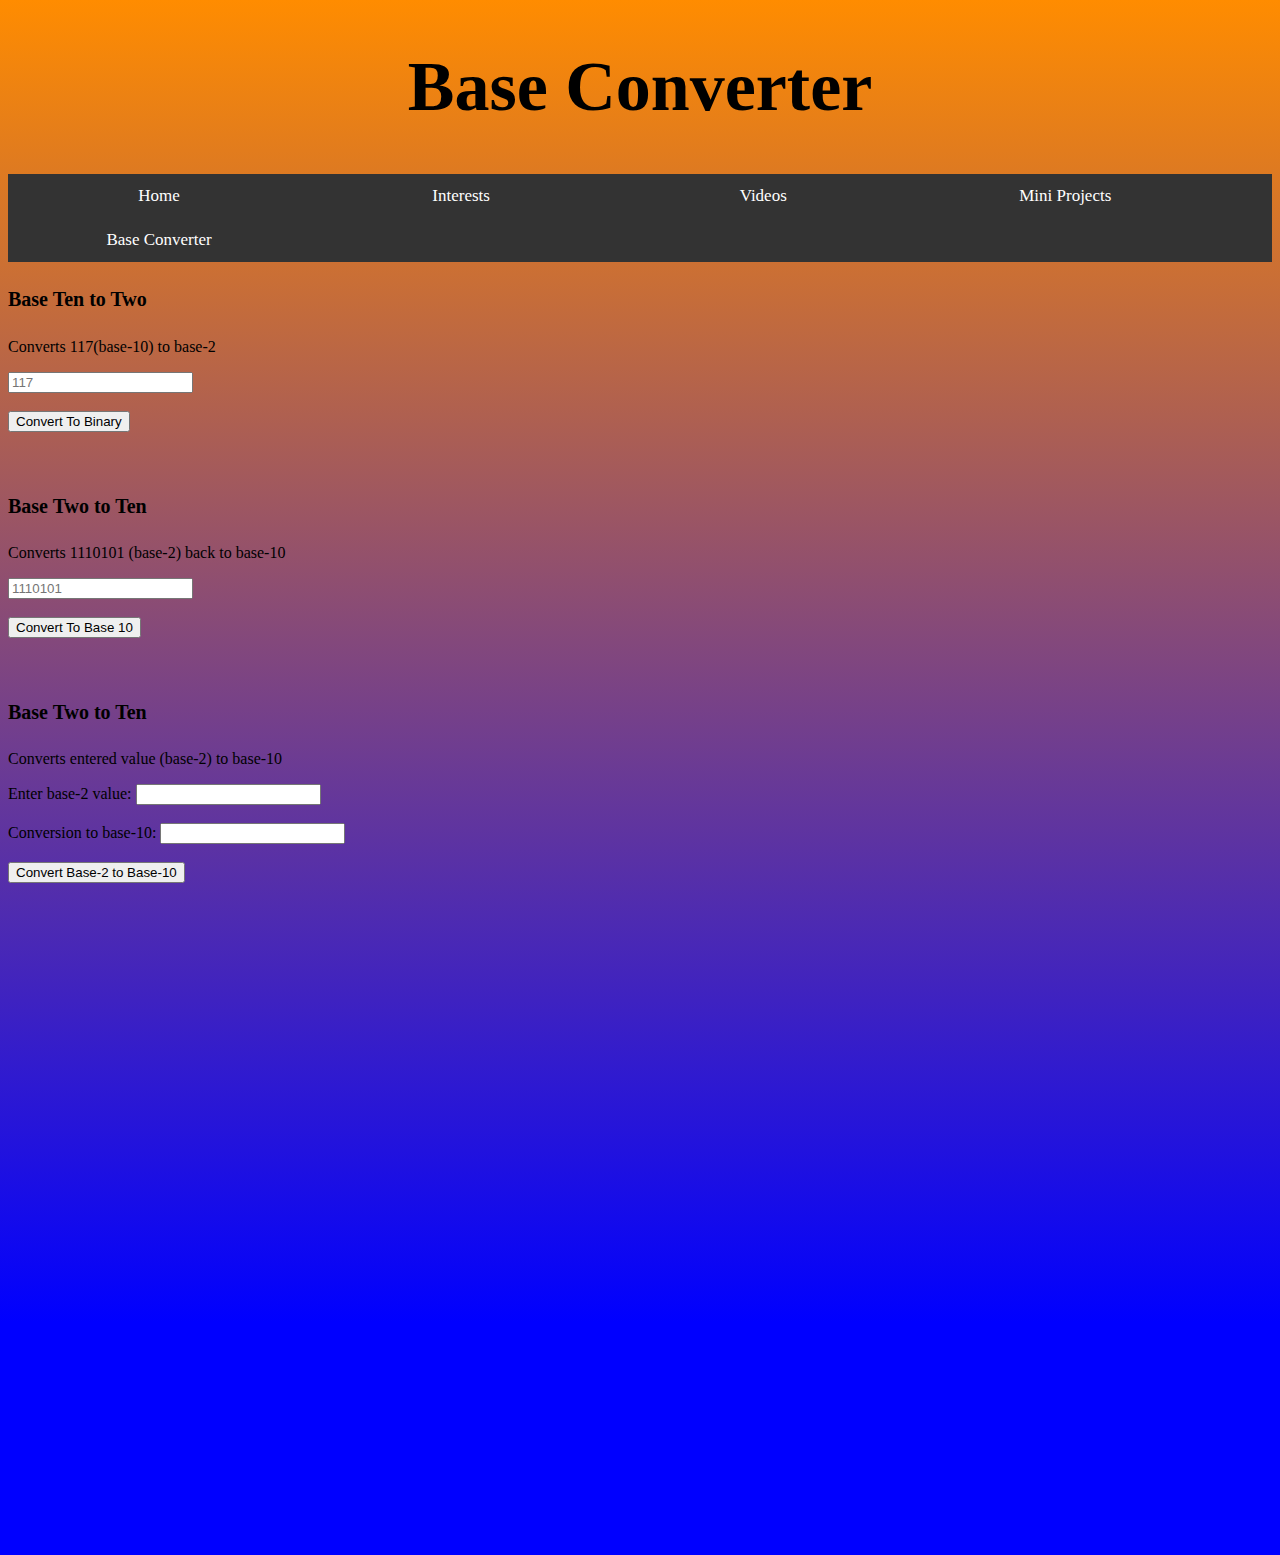
==== baseConverter.html @ 126027d4 "baseConverter.html" ====
<!DOCTYPE html>
<html lang="en">
<head>
   <meta charset="UTF-8">
   <title>Base Converter</title>
   <Script src="baseConverter.js"></Script>


</head>
<body>
<h1 align="center" style="font-size: 70px">Base Converter</h1>


<link rel="stylesheet" href="background.css">

<div class="navbar">
   <a class="active" href="index.html">Home</a>
   <a href="interests.html">Interests</a>
   <a href="videos.html">Videos</a>
   <a href="miniProjects.html">Mini Projects</a>
   <a href="baseConverter.html">Base Converter</a>
</div>

<form name="tenToTwo">
   <h4 style="font-size: 20px">Base Ten to Two</h4>
   <p>Converts 117(base-10) to base-2</p>
   <input type="text" id="results" placeholder="117" readonly="true">
   <br><br>
   <button type="button" onclick="document.tenToTwo.results.value=tenToSmall()">Convert To Binary</button>
</form>



<br><br>
<form name="toBinary">
   <h4 style="font-size: 20px">Base Two to Ten</h4>
   <p>Converts 1110101 (base-2) back to base-10</p>
   <input type="text" id="result" placeholder="1110101" readonly="true">
   <br><br>
   <button type="button" onclick="document.toBinary.result.value=smallToTen()">Convert To Base 10</button>
</form>



<br><br>
<form name="twoToTen">
   <h4 style="font-size: 20px">Base Two to Ten</h4>
   <p>Converts entered value (base-2) to base-10</p>
   Enter base-2 value:
   <input type="text" id="toTen" name="toTen">
   <br><br>
   Conversion to base-10:
   <input type="text" id="result1" readonly="true">
   <br><br>
   <button type="button" onclick="document.twoToTen.result1.value=twoToTen()">Convert Base-2 to Base-10</button>

</form>




</body>
</html>
---- background.css ----
/*The following lines are from w3schools*/
body {
    height: 1500px;
    background: linear-gradient( darkorange 0%, blue 85%);
    background-repeat: no-repeat;
    background-size: cover;
}
/* Style the navigation menu */
.navbar {
    width: 100%;
    background-color: #333;
    overflow: auto;
}

/* Navigation links */
.navbar a {
    float: left;
    padding: 12px;
    color: white;
    text-decoration: none;
    font-size: 17px;
    width: 22%; /* Four equal-width links. If you have two links, use 50%, and 33.33% for three links, etc.. */
    text-align: center; /* If you want the text to be centered */
}

/* Add a background color on mouse-over */
.navbar a:hover {
    background-color: darkred;
}


/* Add responsiveness - on screens less than 500px, make the navigation links appear on top of each other, instead of next to each other */
@media screen and (max-width: 500px) {
    .navbar a {
        float: none;
        display: block;
        width: 100%;
        text-align: left; /* If you want the text to be left-aligned on small screens */
    }
}



/*Location of images on the HOME page*/
/* Three image containers (use 25% for four, and 50% for two, etc) */
.column {
    float: right;
    width: 31%;
    padding: 5px;
}

/* Clear floats after image containers */
.row::after {
    content: "";
    clear: both;
    display: table;
}
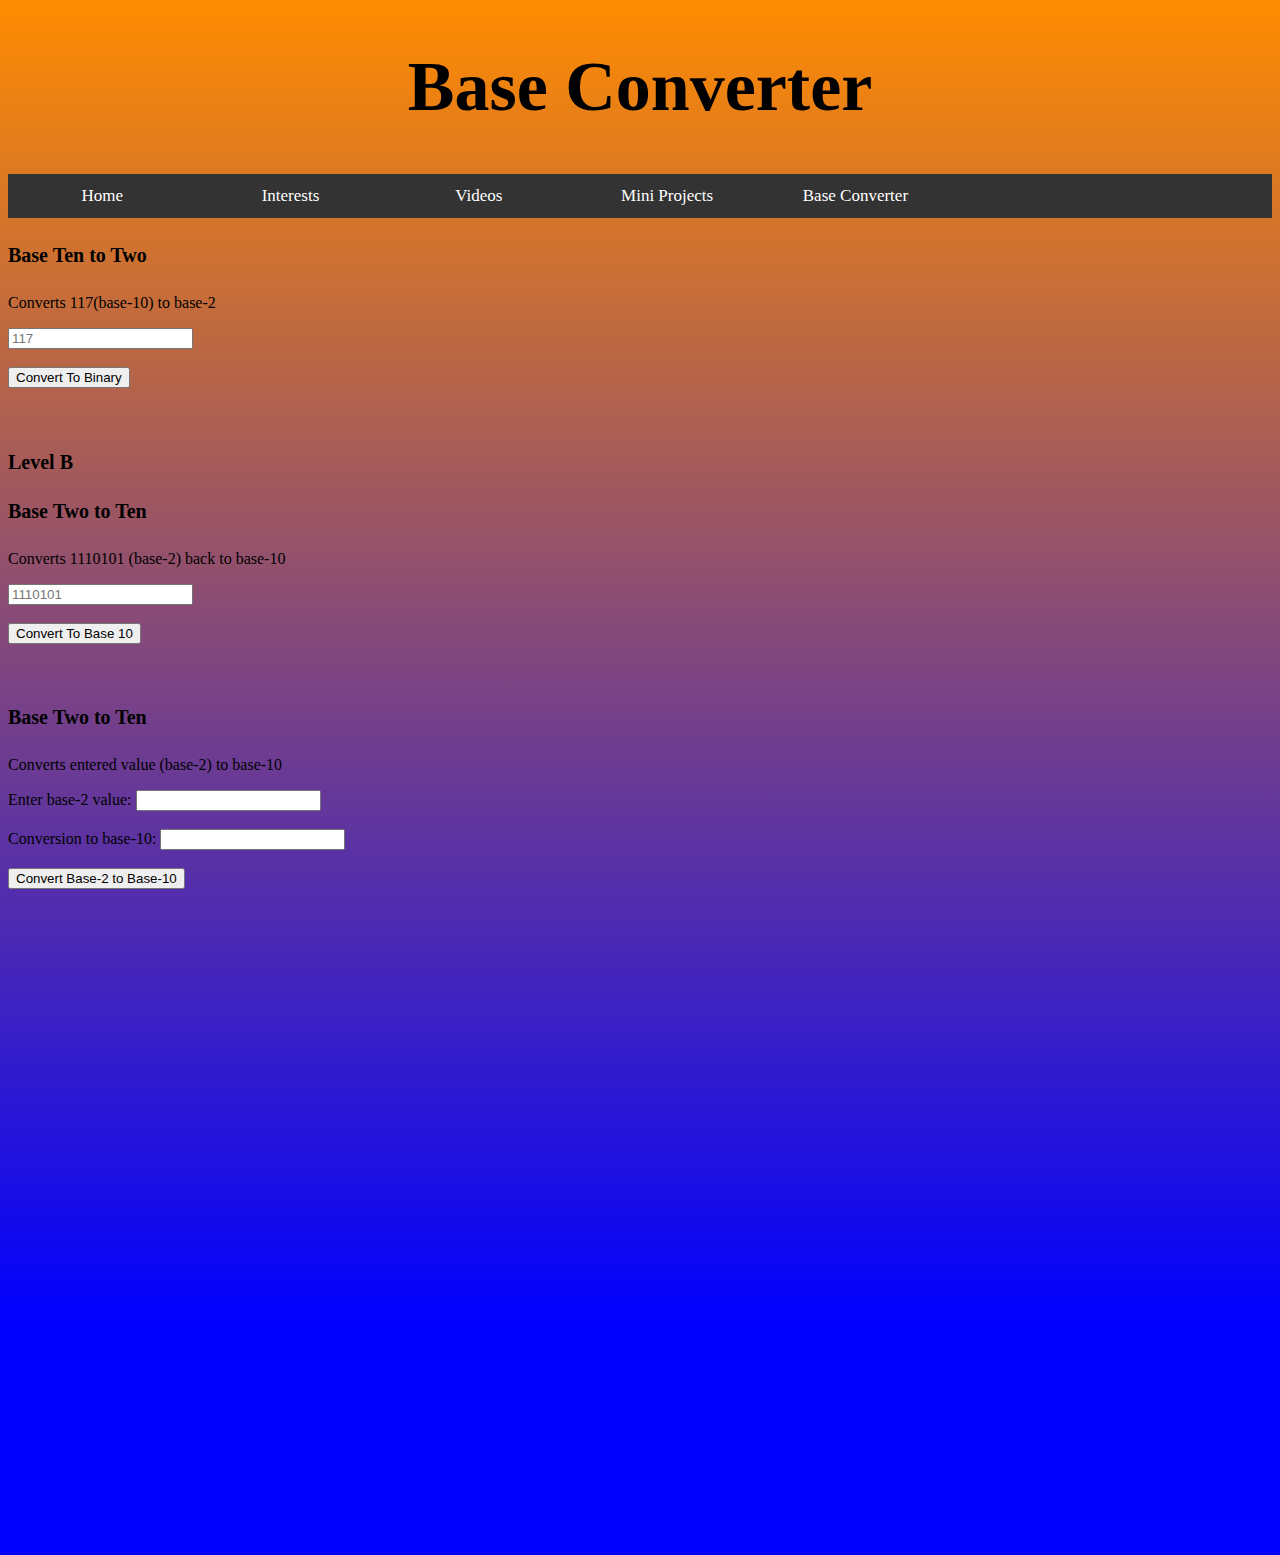
==== commit 313b1bd6: "Update baseConverter.html" ====
--- a/baseConverter.html
+++ b/baseConverter.html
@@ -32,6 +32,7 @@
 
 
 <br><br>
+   <h4 style="font-size: 20px">Level B</h4>
 <form name="toBinary">
    <h4 style="font-size: 20px">Base Two to Ten</h4>
    <p>Converts 1110101 (base-2) back to base-10</p>
--- a/background.css
+++ b/background.css
@@ -19,7 +19,7 @@
     color: white;
     text-decoration: none;
     font-size: 17px;
-    width: 22%; /* Four equal-width links. If you have two links, use 50%, and 33.33% for three links, etc.. */
+    width: 13%; /* Four equal-width links. If you have two links, use 50%, and 33.33% for three links, etc.. */
     text-align: center; /* If you want the text to be centered */
 }
 
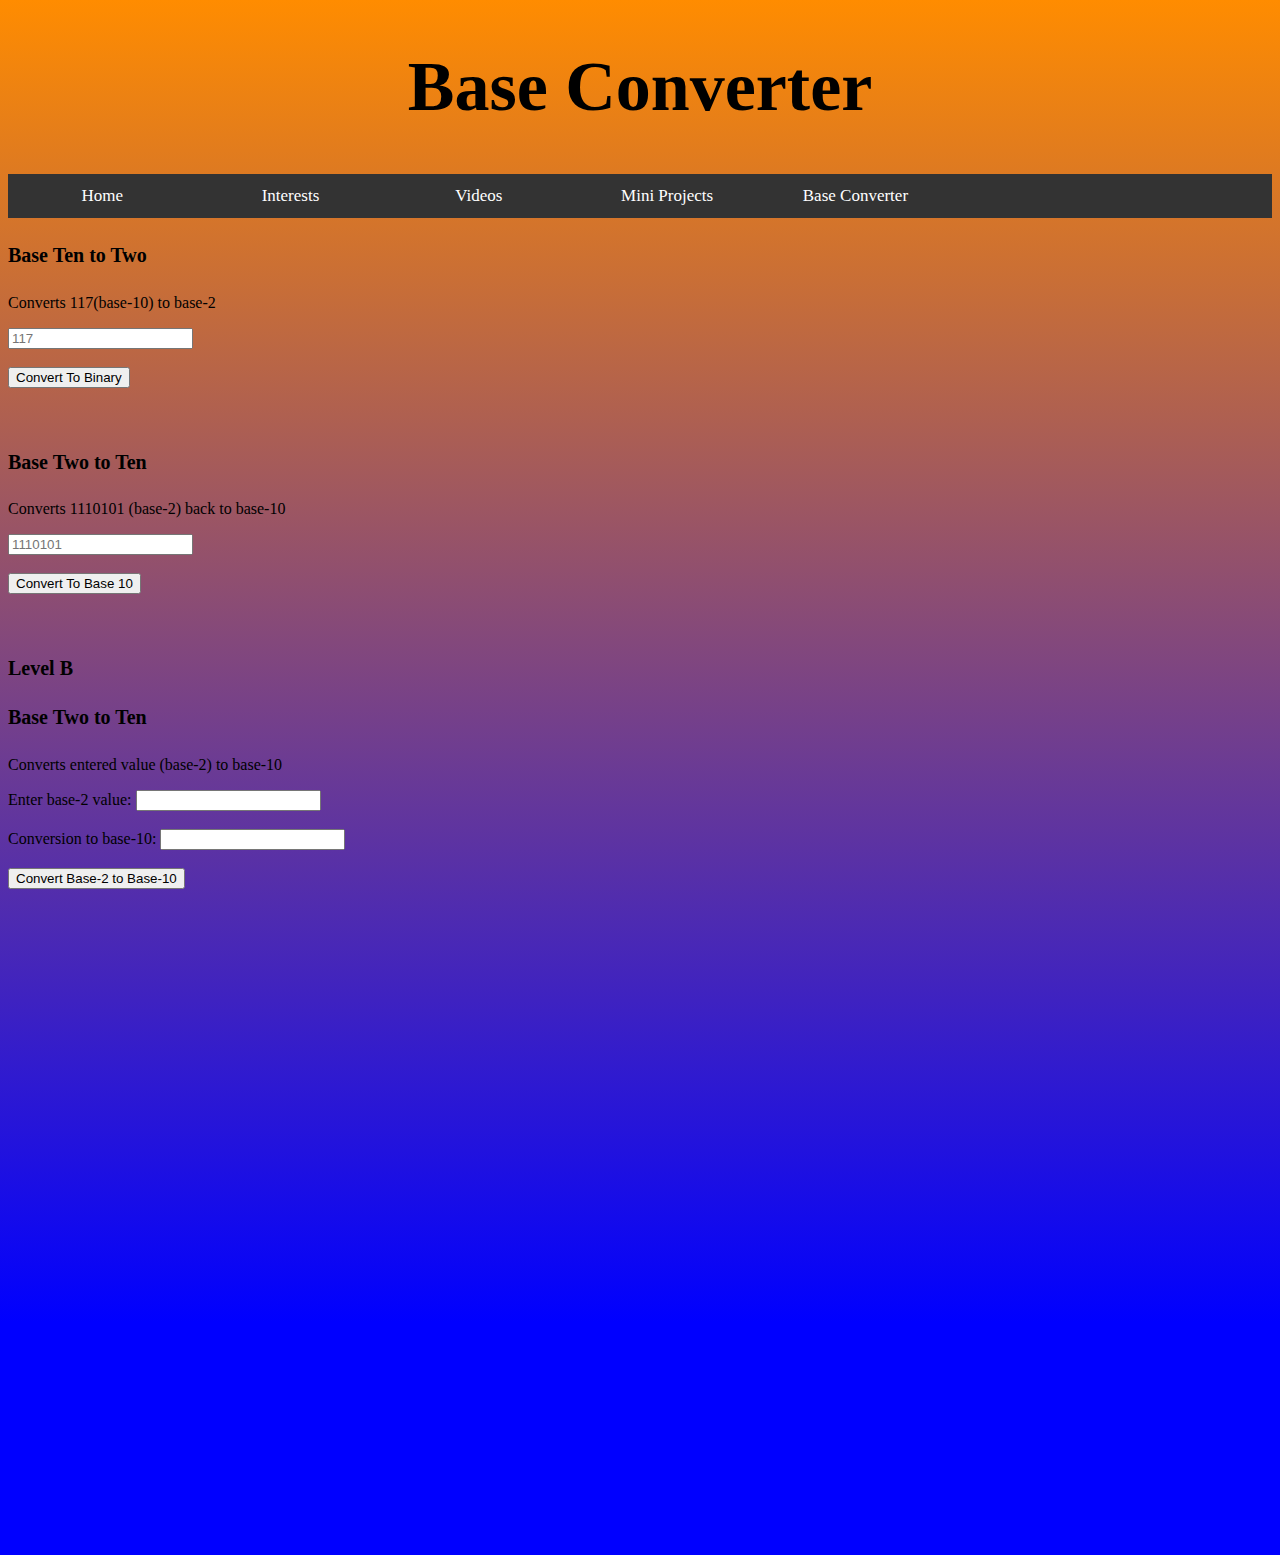
==== commit e53650cc: "Update baseConverter.html" ====
--- a/baseConverter.html
+++ b/baseConverter.html
@@ -32,7 +32,7 @@
 
 
 <br><br>
-   <h4 style="font-size: 20px">Level B</h4>
+   
 <form name="toBinary">
    <h4 style="font-size: 20px">Base Two to Ten</h4>
    <p>Converts 1110101 (base-2) back to base-10</p>
@@ -44,6 +44,7 @@
 
 
 <br><br>
+<h4 style="font-size: 20px">Level B</h4>
 <form name="twoToTen">
    <h4 style="font-size: 20px">Base Two to Ten</h4>
    <p>Converts entered value (base-2) to base-10</p>
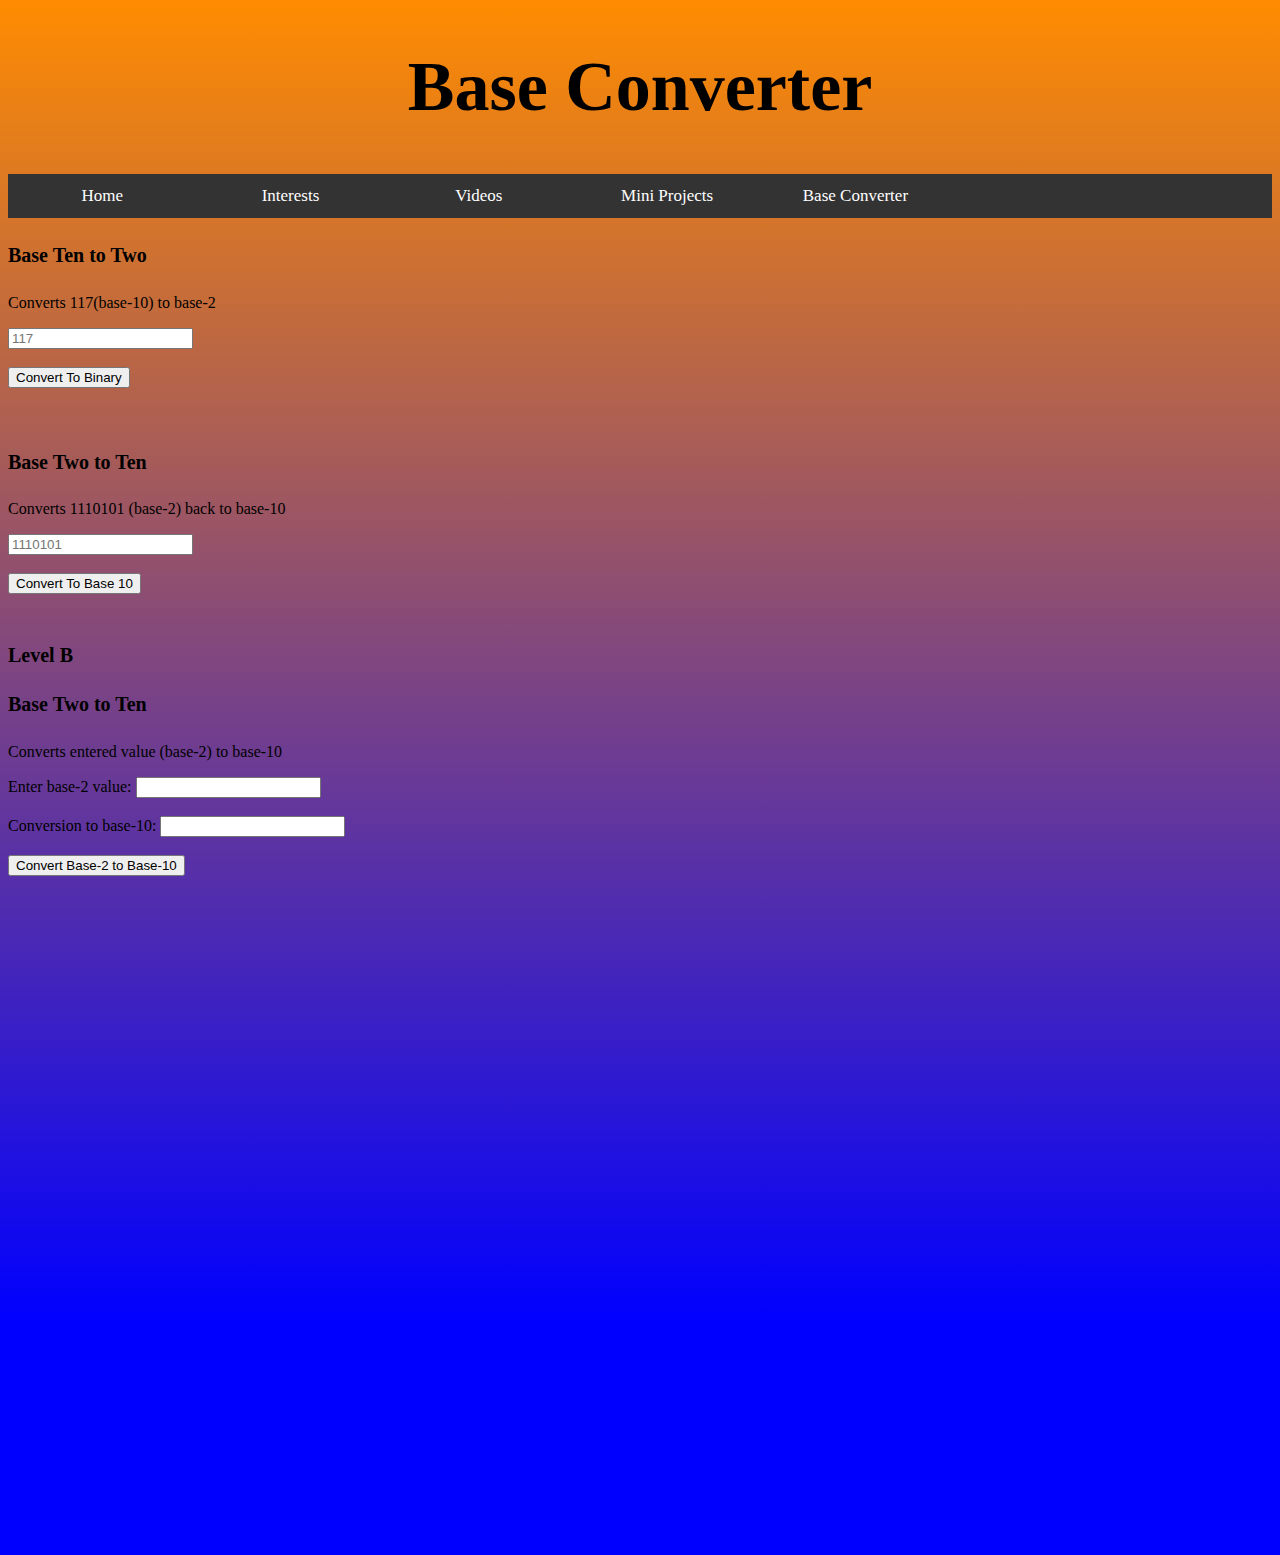
==== commit a490f026: "Update baseConverter.html" ====
--- a/baseConverter.html
+++ b/baseConverter.html
@@ -44,7 +44,7 @@
 
 
 <br><br>
-<h4 style="font-size: 20px">Level B</h4>
+<h1 style="font-size: 20px">Level B</h1>
 <form name="twoToTen">
    <h4 style="font-size: 20px">Base Two to Ten</h4>
    <p>Converts entered value (base-2) to base-10</p>
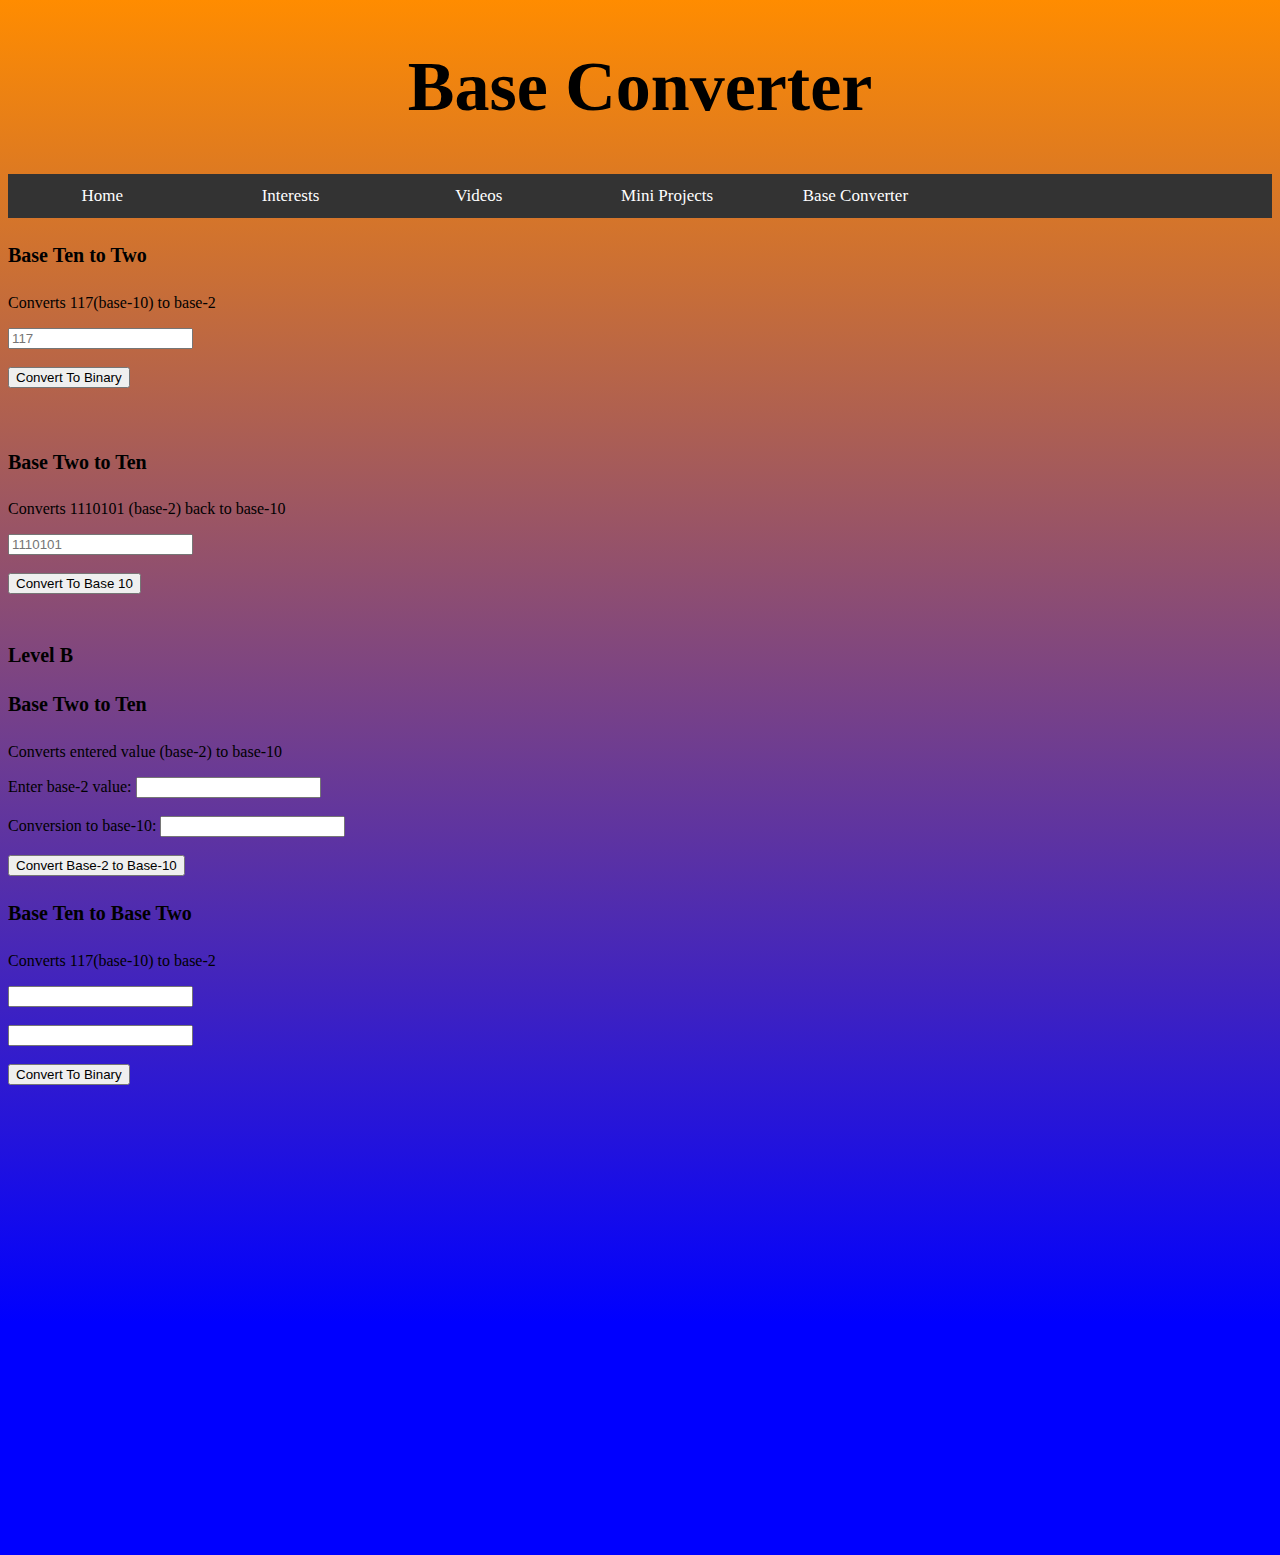
==== commit 0c2c1d34: "Update baseConverter.html" ====
--- a/baseConverter.html
+++ b/baseConverter.html
@@ -58,7 +58,15 @@
 
 </form>
 
-
+<form name="tenToBaseTwo">
+   <h4 style="font-size: 20px">Base Ten to Base Two</h4>
+   <p>Converts 117(base-10) to base-2</p>
+   <input type="text" name="input1">
+   <br><br>
+   <input type="text" name="results" readonly="true">
+   <br><br>
+   <button type="button" onclick="document.tenToBaseTwo.results.value=tenToBaseTwo()">Convert To Binary</button>
+</form>
 
 
 </body>
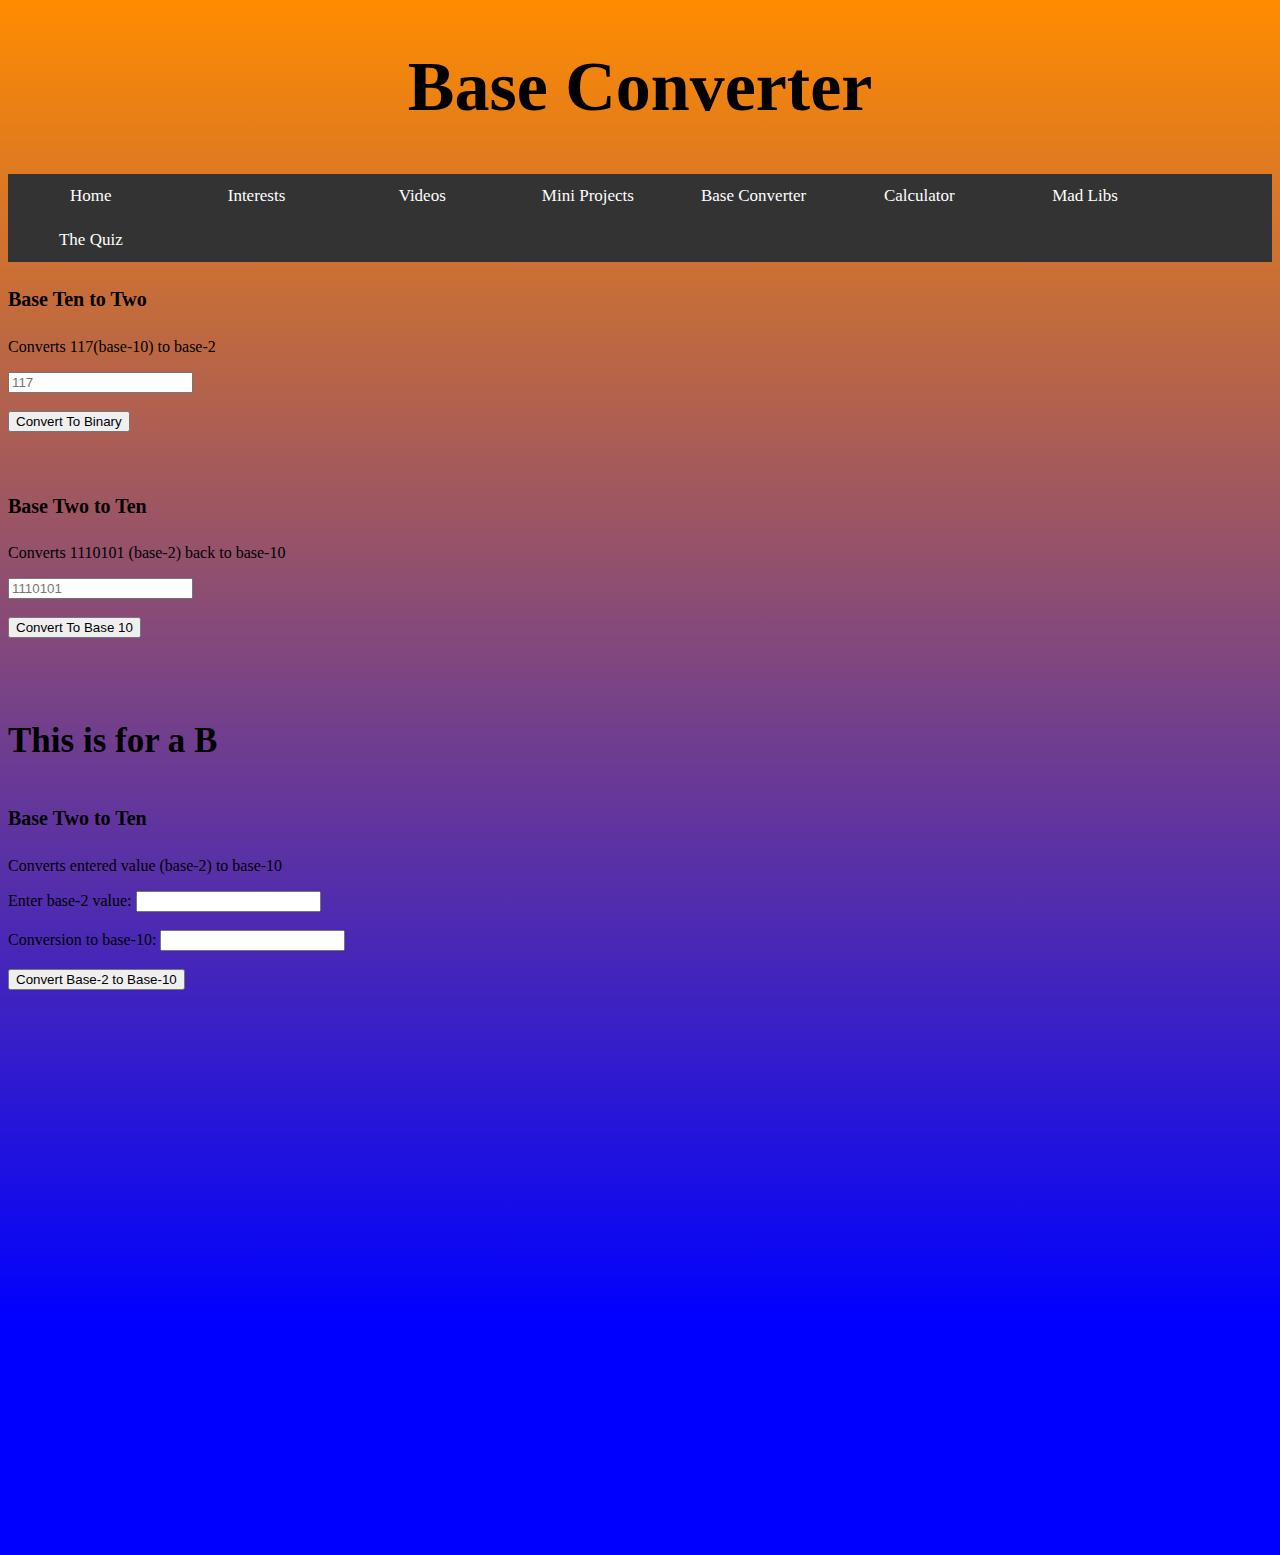
==== commit 165b9e90: "Add files via upload" ====
--- a/baseConverter.html
+++ b/baseConverter.html
@@ -1,73 +1,74 @@
-<!DOCTYPE html>
-<html lang="en">
-<head>
-   <meta charset="UTF-8">
-   <title>Base Converter</title>
-   <Script src="baseConverter.js"></Script>
-
-
-</head>
-<body>
-<h1 align="center" style="font-size: 70px">Base Converter</h1>
-
-
-<link rel="stylesheet" href="background.css">
-
-<div class="navbar">
-   <a class="active" href="index.html">Home</a>
-   <a href="interests.html">Interests</a>
-   <a href="videos.html">Videos</a>
-   <a href="miniProjects.html">Mini Projects</a>
-   <a href="baseConverter.html">Base Converter</a>
-</div>
-
-<form name="tenToTwo">
-   <h4 style="font-size: 20px">Base Ten to Two</h4>
-   <p>Converts 117(base-10) to base-2</p>
-   <input type="text" id="results" placeholder="117" readonly="true">
-   <br><br>
-   <button type="button" onclick="document.tenToTwo.results.value=tenToSmall()">Convert To Binary</button>
-</form>
-
-
-
-<br><br>
-   
-<form name="toBinary">
-   <h4 style="font-size: 20px">Base Two to Ten</h4>
-   <p>Converts 1110101 (base-2) back to base-10</p>
-   <input type="text" id="result" placeholder="1110101" readonly="true">
-   <br><br>
-   <button type="button" onclick="document.toBinary.result.value=smallToTen()">Convert To Base 10</button>
-</form>
-
-
-
-<br><br>
-<h1 style="font-size: 20px">Level B</h1>
-<form name="twoToTen">
-   <h4 style="font-size: 20px">Base Two to Ten</h4>
-   <p>Converts entered value (base-2) to base-10</p>
-   Enter base-2 value:
-   <input type="text" id="toTen" name="toTen">
-   <br><br>
-   Conversion to base-10:
-   <input type="text" id="result1" readonly="true">
-   <br><br>
-   <button type="button" onclick="document.twoToTen.result1.value=twoToTen()">Convert Base-2 to Base-10</button>
-
-</form>
-
-<form name="tenToBaseTwo">
-   <h4 style="font-size: 20px">Base Ten to Base Two</h4>
-   <p>Converts 117(base-10) to base-2</p>
-   <input type="text" name="input1">
-   <br><br>
-   <input type="text" name="results" readonly="true">
-   <br><br>
-   <button type="button" onclick="document.tenToBaseTwo.results.value=tenToBaseTwo()">Convert To Binary</button>
-</form>
-
-
-</body>
-</html>
+<!DOCTYPE html>
+<html lang="en">
+<head>
+    <meta charset="UTF-8">
+    <title>Base Converter</title>
+    <Script src="baseConverter.js"></Script>
+
+
+</head>
+<body>
+<h1 align="center" style="font-size: 70px">Base Converter</h1>
+
+
+<link rel="stylesheet" href="background.css">
+
+<div class="navbar">
+    <a class="active" href="index.html">Home</a>
+    <a href="interests.html">Interests</a>
+    <a href="videos.html">Videos</a>
+    <a href="miniProjects.html">Mini Projects</a>
+    <a href="baseConverter.html">Base Converter</a>
+    <a href="calculator.html">Calculator</a>
+    <a href="madLibs.html">Mad Libs</a>
+    <a href="quiz.html">The Quiz</a>
+</div>
+
+<form name="tenToTwo">
+    <h4 style="font-size: 20px">Base Ten to Two</h4>
+    <p>Converts 117(base-10) to base-2</p>
+    <input type="text" id="results" placeholder="117" readonly="true">
+    <br><br>
+    <button type="button" onclick="document.tenToTwo.results.value=tenToSmall()">Convert To Binary</button>
+</form>
+
+
+
+<br><br>
+<form name="toBinary">
+    <h4 style="font-size: 20px">Base Two to Ten</h4>
+    <p>Converts 1110101 (base-2) back to base-10</p>
+    <input type="text" id="result" placeholder="1110101" readonly="true">
+    <br><br>
+    <button type="button" onclick="document.toBinary.result.value=smallToTen()">Convert To Base 10</button>
+</form>
+
+
+
+<br><br>
+<h4 style="font-size: 35px">This is for a B</h4>
+
+<form name="twoToTen">
+    <h4 style="font-size: 20px">Base Two to Ten</h4>
+    <p>Converts entered value (base-2) to base-10</p>
+    Enter base-2 value:
+    <input type="text" id="toTen" name="toTen">
+    <br><br>
+    Conversion to base-10:
+    <input type="text" ide="result1" readonly="true">
+    <br><br>
+    <button type="button" onclick="document.twoToTen.result1.value=twoToTen()">Convert Base-2 to Base-10</button>
+
+</form>
+
+
+
+
+
+
+
+
+
+
+</body>
+</html>--- a/background.css
+++ b/background.css
@@ -19,7 +19,7 @@
     color: white;
     text-decoration: none;
     font-size: 17px;
-    width: 13%; /* Four equal-width links. If you have two links, use 50%, and 33.33% for three links, etc.. */
+    width: 11.21%; /* Four equal-width links. If you have two links, use 50%, and 33.33% for three links, etc.. */
     text-align: center; /* If you want the text to be centered */
 }
 
@@ -55,3 +55,4 @@
     clear: both;
     display: table;
 }
+
